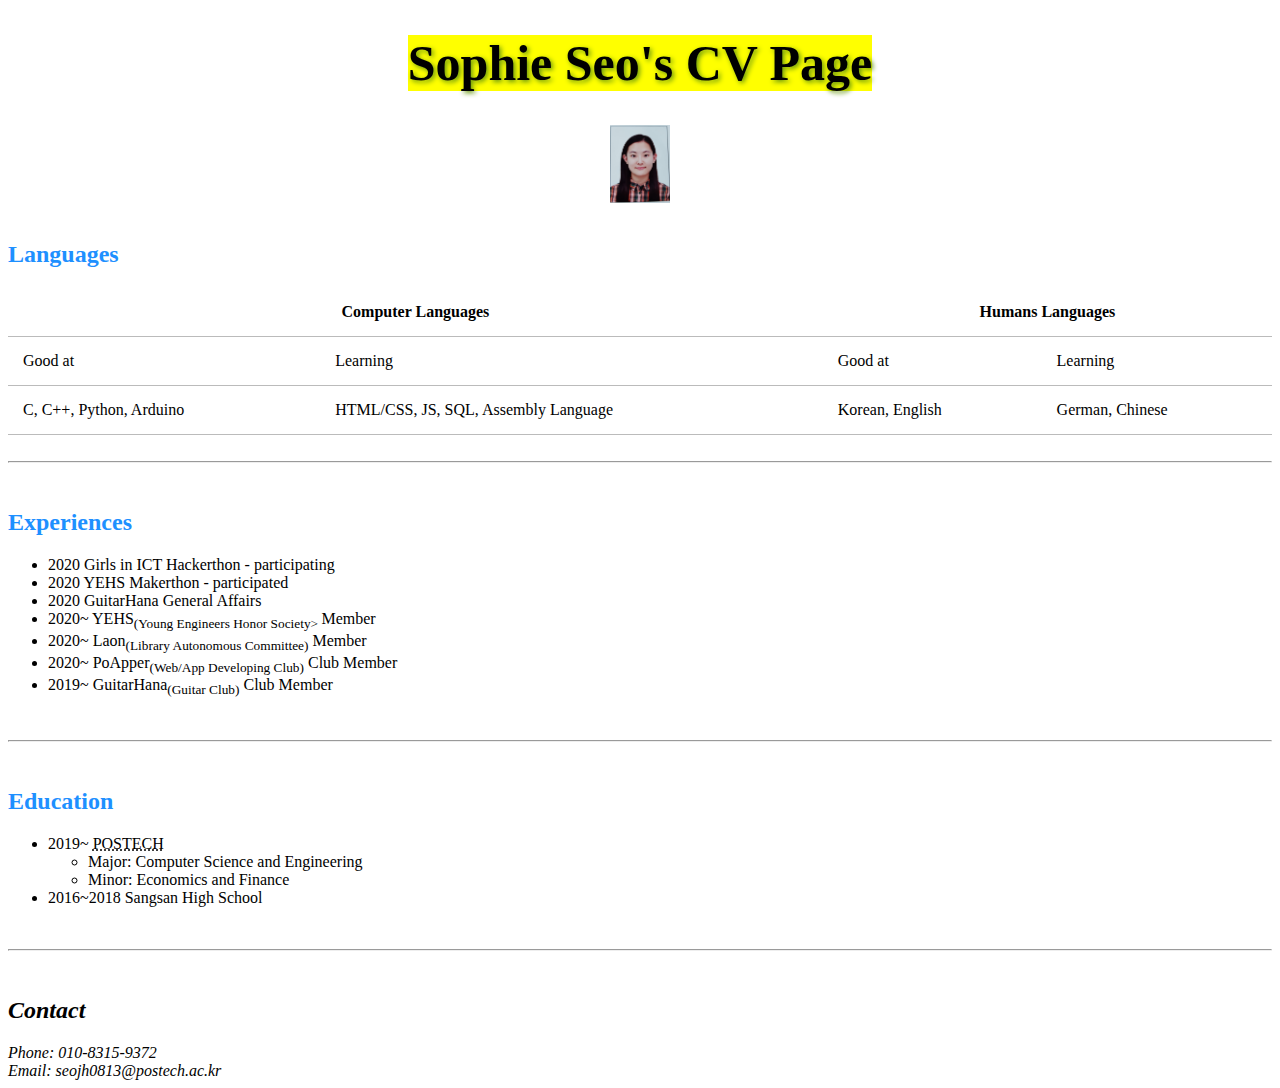
==== index.html @ 4259c0a2 "Update index.html" ====
<!DOCTYPE html>
<html lang="en">
    <head>
        <title> Sophie Seo </title>
        <style>
            table, th, td {
                border-collapse: collapse;
            }
            th, td {
                padding: 15px;
                border-bottom: 1px solid  rgb(187, 187, 187);
            }
            h1 {
                text-align: center;
                text-shadow: 2px 2px 5px rgb(103, 151, 14);
                font-size: 50px;
            }
            img{
                display: block;
                margin-left: auto;
                margin-right: auto;
            }
        </style>
    </head>
    <body>
        <h1 title="Korean Name: Seo Jihye(서지혜)"><mark>Sophie Seo's CV Page</mark> </h1>
        <img src="Week1/photo.jpg" alt="picture" width="60" height="78">
        <br>

        <h2 style="color:DodgerBlue";> Languages </h2>
        <table style="width:100%">
            <tr>
              <th colspan="2">Computer Languages</th>
              <th colspan="2">Humans Languages</th>
            </tr>
            <tr>
              <td>Good at</td>
              <td>Learning</td>
              <td>Good at</td>
              <td>Learning</td>
            </tr>
            <tr>
              <td>C, C++, Python, Arduino</td>
              <td>HTML/CSS, JS, SQL, Assembly Language</td>
              <td>Korean, English</td>
              <td>German, Chinese</td>
            </tr>
          </table>
        <br>
        <hr>
        <br>

        <h2 style="color:DodgerBlue";> Experiences </h2>
        <ul>
            <li> 2020 Girls in ICT Hackerthon - participating </li>
            <li> 2020 YEHS Makerthon - participated </li>
            <li> 2020 GuitarHana General Affairs </li>
            <li> 2020~ YEHS<sub>(Young Engineers Honor Society> </sub> Member</li>
            <li> 2020~ Laon<sub>(Library Autonomous Committee)</sub> Member</li>
            <li> 2020~ PoApper<sub>(Web/App Developing Club)</sub> Club Member </li>
            <li> 2019~ GuitarHana<sub>(Guitar Club)</sub> Club Member</li>
        </ul>
        <br>
        <hr>
        <br>

        <h2 style="color:DodgerBlue";> Education </h2>
        <ul>
            <li> 2019~ <abbr title="Pohang University of Science and Technology">POSTECH</abbr> </li>
            <ul>
                <li> Major:  Computer Science and Engineering </li>
                <li> Minor: Economics and Finance </li>
            </ul>
            <li> 2016~2018 Sangsan High School </li>
        </ul>
        <br>
        <hr>
        <br>
        
        <address>
            <h2> Contact </h2>
            Phone: 010-8315-9372
            <br>
            Email: seojh0813@postech.ac.kr
        </address>
        
    </body>
</html>
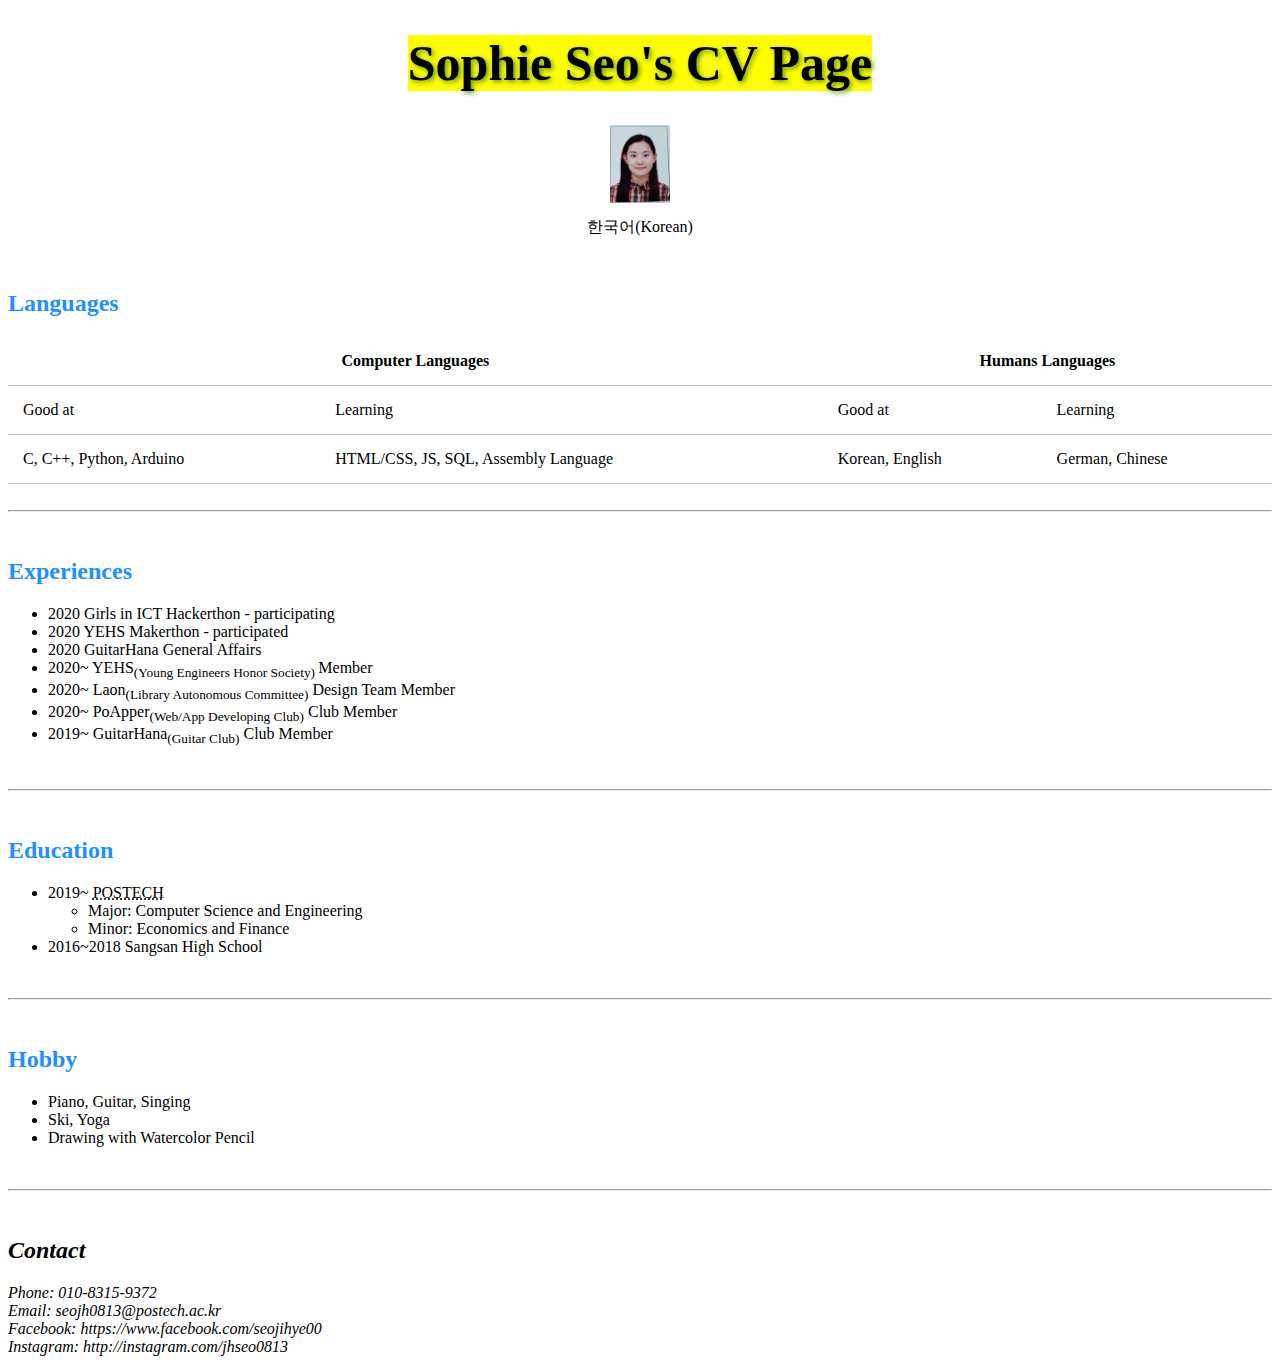
==== commit 06505a8f: "Update index.html" ====
--- a/index.html
+++ b/index.html
@@ -15,6 +15,15 @@
                 text-shadow: 2px 2px 5px rgb(103, 151, 14);
                 font-size: 50px;
             }
+            a:link, a:visited {
+                background-color: white;
+                color: black;
+                padding: 14px 25px;
+                text-align: center;
+                text-decoration: none;
+                display: block;
+            }
+            a:hover {background:#66ff66;}
             img{
                 display: block;
                 margin-left: auto;
@@ -25,6 +34,9 @@
     <body>
         <h1 title="Korean Name: Seo Jihye(서지혜)"><mark>Sophie Seo's CV Page</mark> </h1>
         <img src="Week1/photo.jpg" alt="picture" width="60" height="78">
+        <div class = "center">
+            <a href="https://jihye00.github.io/SeoJihyeCV.github.io/" clas="center"> 한국어(Korean) </a>
+        </div>
         <br>
 
         <h2 style="color:DodgerBlue";> Languages </h2>
@@ -55,8 +67,8 @@
             <li> 2020 Girls in ICT Hackerthon - participating </li>
             <li> 2020 YEHS Makerthon - participated </li>
             <li> 2020 GuitarHana General Affairs </li>
-            <li> 2020~ YEHS<sub>(Young Engineers Honor Society> </sub> Member</li>
-            <li> 2020~ Laon<sub>(Library Autonomous Committee)</sub> Member</li>
+            <li> 2020~ YEHS<sub>(Young Engineers Honor Society) </sub> Member</li>
+            <li> 2020~ Laon<sub>(Library Autonomous Committee)</sub> Design Team Member</li>
             <li> 2020~ PoApper<sub>(Web/App Developing Club)</sub> Club Member </li>
             <li> 2019~ GuitarHana<sub>(Guitar Club)</sub> Club Member</li>
         </ul>
@@ -77,11 +89,25 @@
         <hr>
         <br>
         
+        <h2 style="color:DodgerBlue";> Hobby </h2>
+        <ul>
+            <li> Piano, Guitar, Singing </li>
+            <li> Ski, Yoga </li>
+            <li> Drawing with Watercolor Pencil </li>
+        </ul>
+        <br>
+        <hr>
+        <br>
+        
         <address>
             <h2> Contact </h2>
             Phone: 010-8315-9372
             <br>
             Email: seojh0813@postech.ac.kr
+            <br>
+            Facebook: https://www.facebook.com/seojihye00
+            <br>
+            Instagram: http://instagram.com/jhseo0813
         </address>
         
     </body>
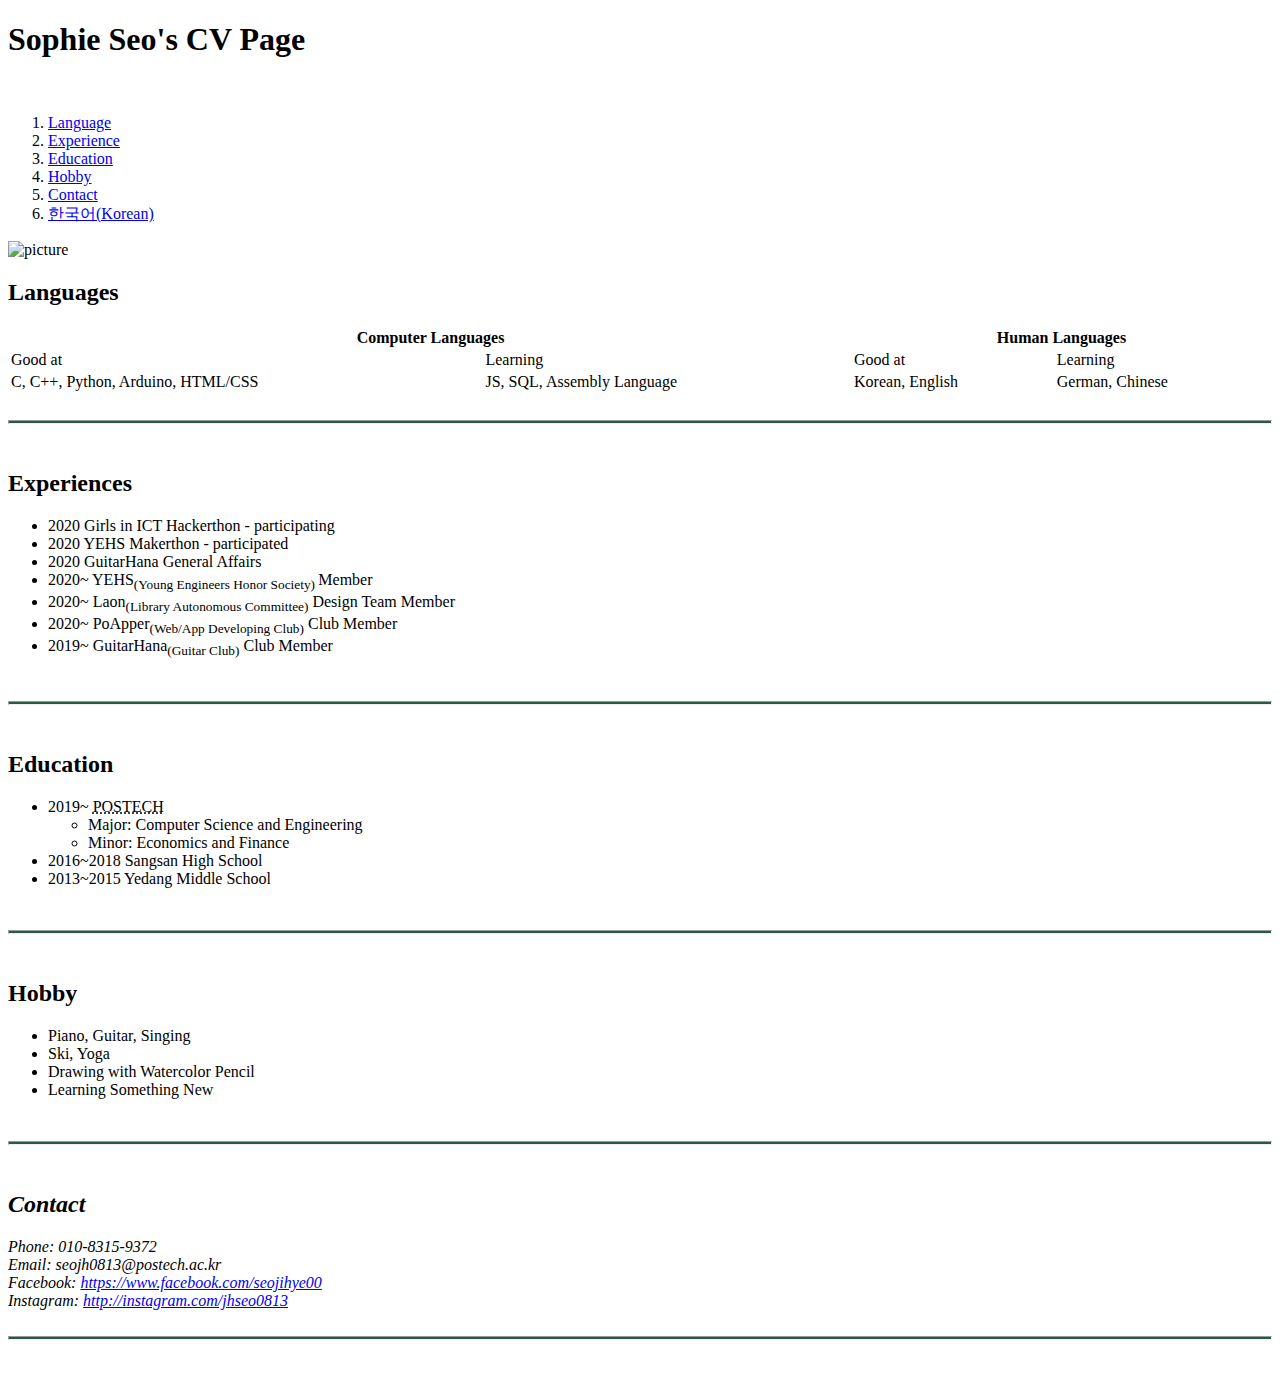
==== commit 04d1722d: "Update index.html" ====
--- a/index.html
+++ b/index.html
@@ -2,113 +2,103 @@
 <html lang="en">
     <head>
         <title> Sophie Seo </title>
-        <style>
-            table, th, td {
-                border-collapse: collapse;
-            }
-            th, td {
-                padding: 15px;
-                border-bottom: 1px solid  rgb(187, 187, 187);
-            }
-            h1 {
-                text-align: center;
-                text-shadow: 2px 2px 5px rgb(103, 151, 14);
-                font-size: 50px;
-            }
-            a:link, a:visited {
-                background-color: white;
-                color: black;
-                padding: 14px 25px;
-                text-align: center;
-                text-decoration: none;
-                display: block;
-            }
-            a:hover {background:#66ff66;}
-            img{
-                display: block;
-                margin-left: auto;
-                margin-right: auto;
-            }
-        </style>
+        <link href="https://fonts.googleapis.com/css?family=Nanum+Gothic:400,700,800&amp;subset=korean" rel="stylesheet">
+        <link rel="stylesheet" href="style.css" type="text/css">
     </head>
     <body>
-        <h1 title="Korean Name: Seo Jihye(서지혜)"><mark>Sophie Seo's CV Page</mark> </h1>
-        <img src="Week1/photo.jpg" alt="picture" width="60" height="78">
-        <div class = "center">
-            <a href="https://jihye00.github.io/SeoJihyeCV.github.io/" clas="center"> 한국어(Korean) </a>
-        </div>
+        <h1 title="Korean Name: Seo Jihye(서지혜)">Sophie Seo's CV Page</h1>
         <br>
 
-        <h2 style="color:DodgerBlue";> Languages </h2>
-        <table style="width:100%">
-            <tr>
-              <th colspan="2">Computer Languages</th>
-              <th colspan="2">Humans Languages</th>
-            </tr>
-            <tr>
-              <td>Good at</td>
-              <td>Learning</td>
-              <td>Good at</td>
-              <td>Learning</td>
-            </tr>
-            <tr>
-              <td>C, C++, Python, Arduino</td>
-              <td>HTML/CSS, JS, SQL, Assembly Language</td>
-              <td>Korean, English</td>
-              <td>German, Chinese</td>
-            </tr>
-          </table>
-        <br>
-        <hr>
-        <br>
+        <div id="grid">
+            <nav class="floating-menu">
+                <ol>
+                    <li><a href="javascript:window.scrollTo(0,360)">Language</a></li>
+                    <li><a href="javascript:window.scrollTo(0,620)">Experience</a></li>
+                    <li><a href="javascript:window.scrollTo(0,920)">Education</a></li>
+                    <li><a href="javascript:window.scrollTo(0,930)">Hobby</a></li>
+                    <li><a href="javascript:window.scrollTo(0,930)">Contact</a></li>
+                    <li><a href="self_introducing_ko.html" class="center"> 한국어(Korean) </a></li>
+                </ol>
+              </nav>
+            <div id="article">
+                <img src="photo.jpg" alt="picture" width="120" height="156">
+                <h2> Languages </h2>
+                <table style="width:100%">
+                    <tr>
+                    <th colspan="2">Computer Languages</th>
+                    <th colspan="2">Human Languages</th>
+                    </tr>
+                    <tr>
+                    <td>Good at</td>
+                    <td>Learning</td>
+                    <td>Good at</td>
+                    <td>Learning</td>
+                    </tr>
+                    <tr>
+                    <td>C, C++, Python, Arduino, HTML/CSS</td>
+                    <td>JS, SQL, Assembly Language</td>
+                    <td>Korean, English</td>
+                    <td>German, Chinese</td>
+                    </tr>
+                </table>
+                <br>
+                <hr style="height:2px;color:#285943;background-color:#285943">
+                <br>
 
-        <h2 style="color:DodgerBlue";> Experiences </h2>
-        <ul>
-            <li> 2020 Girls in ICT Hackerthon - participating </li>
-            <li> 2020 YEHS Makerthon - participated </li>
-            <li> 2020 GuitarHana General Affairs </li>
-            <li> 2020~ YEHS<sub>(Young Engineers Honor Society) </sub> Member</li>
-            <li> 2020~ Laon<sub>(Library Autonomous Committee)</sub> Design Team Member</li>
-            <li> 2020~ PoApper<sub>(Web/App Developing Club)</sub> Club Member </li>
-            <li> 2019~ GuitarHana<sub>(Guitar Club)</sub> Club Member</li>
-        </ul>
-        <br>
-        <hr>
-        <br>
+                <h2> Experiences </h2>
+                <ul>
+                    <li> 2020 Girls in ICT Hackerthon - participating </li>
+                    <li> 2020 YEHS Makerthon - participated </li>
+                    <li> 2020 GuitarHana General Affairs </li>
+                    <li> 2020~ YEHS<sub>(Young Engineers Honor Society) </sub> Member</li>
+                    <li> 2020~ Laon<sub>(Library Autonomous Committee)</sub> Design Team Member</li>
+                    <li> 2020~ PoApper<sub>(Web/App Developing Club)</sub> Club Member </li>
+                    <li> 2019~ GuitarHana<sub>(Guitar Club)</sub> Club Member</li>
+                </ul>
+                <br>
+                <hr style="height:2px;color:#285943;background-color:#285943">
+                <br>
 
-        <h2 style="color:DodgerBlue";> Education </h2>
-        <ul>
-            <li> 2019~ <abbr title="Pohang University of Science and Technology">POSTECH</abbr> </li>
-            <ul>
-                <li> Major:  Computer Science and Engineering </li>
-                <li> Minor: Economics and Finance </li>
-            </ul>
-            <li> 2016~2018 Sangsan High School </li>
-        </ul>
-        <br>
-        <hr>
-        <br>
-        
-        <h2 style="color:DodgerBlue";> Hobby </h2>
-        <ul>
-            <li> Piano, Guitar, Singing </li>
-            <li> Ski, Yoga </li>
-            <li> Drawing with Watercolor Pencil </li>
-        </ul>
-        <br>
-        <hr>
-        <br>
-        
-        <address>
-            <h2> Contact </h2>
-            Phone: 010-8315-9372
-            <br>
-            Email: seojh0813@postech.ac.kr
-            <br>
-            Facebook: https://www.facebook.com/seojihye00
-            <br>
-            Instagram: http://instagram.com/jhseo0813
-        </address>
+                <h2> Education </h2>
+                <ul>
+                    <li> 2019~ <abbr title="Pohang University of Science and Technology">POSTECH</abbr> </li>
+                    <ul>
+                        <li> Major:  Computer Science and Engineering </li>
+                        <li> Minor: Economics and Finance </li>
+                    </ul>
+                    <li> 2016~2018 Sangsan High School </li>
+                    <li> 2013~2015 Yedang Middle School</li>
+                </ul>
+                <br>
+                <hr style="height:2px;color:#285943;background-color:#285943">
+                <br>
+                
+                <h2> Hobby </h2>
+                <ul>
+                    <li> Piano, Guitar, Singing </li>
+                    <li> Ski, Yoga </li>
+                    <li> Drawing with Watercolor Pencil </li>
+                    <li> Learning Something New </li>
+                </ul>
+                <br>
+                <hr style="height:2px;color:#285943;background-color:#285943">
+                <br>
+                
+                <address>
+                    <h2> Contact </h2>
+                    Phone: 010-8315-9372
+                    <br>
+                    Email: seojh0813@postech.ac.kr
+                    <br>
+                    Facebook: <a href="https://www.facebook.com/seojihye00" class="center"> https://www.facebook.com/seojihye00 </a>
+                    <br>
+                    Instagram: <a href="http://instagram.com/jhseo0813" class="center"> http://instagram.com/jhseo0813 </a>
+                </address>
+                <br>
+                <hr style="height:2px;color:#285943;background-color:#285943">
+                <br>
+            </div>
+        </div>
         
     </body>
 </html>
